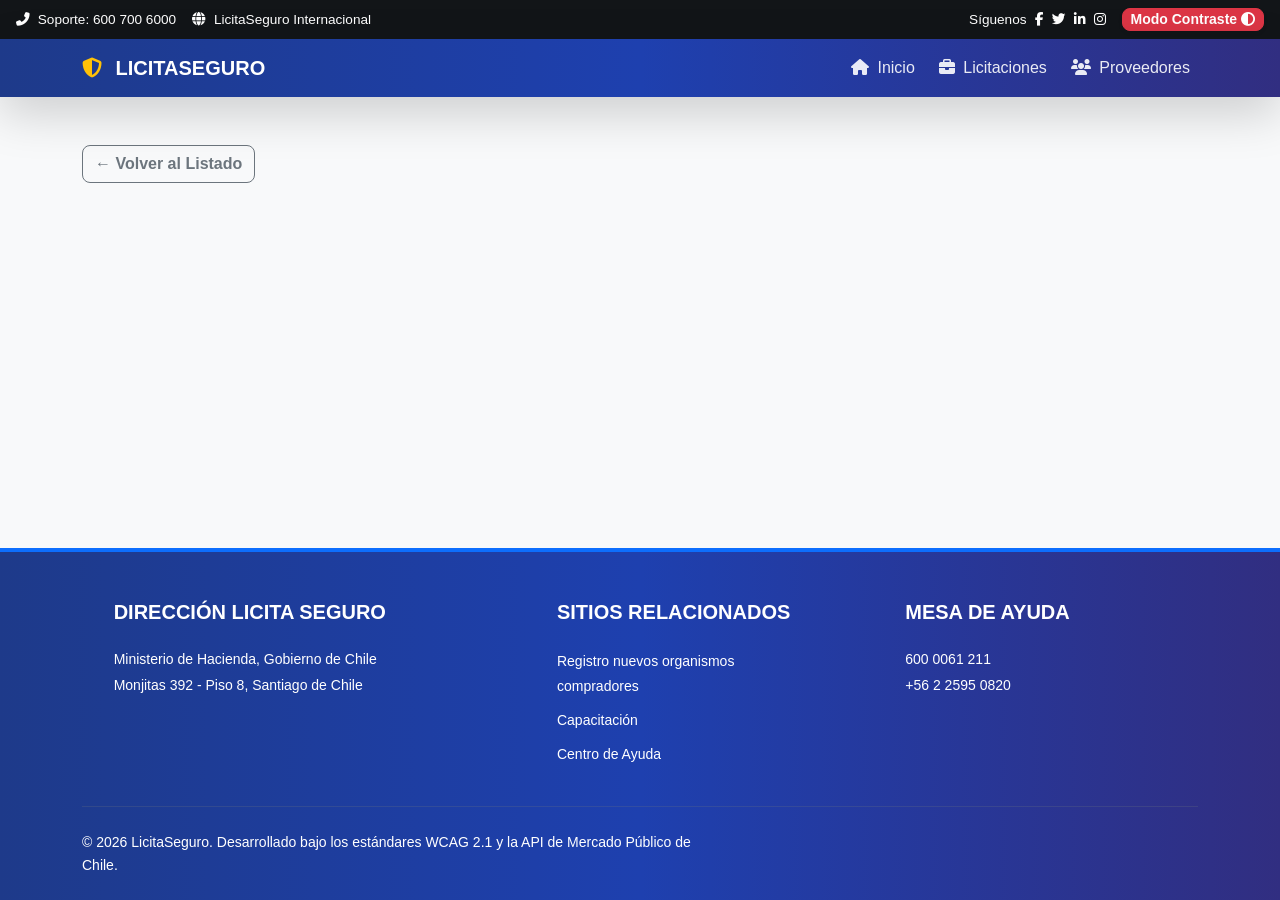
==== detalle.html @ 99b27ce0 "Add files via upload" ====
<!DOCTYPE html>
<html lang="es">

<head>
    <meta charset="UTF-8">
    <meta name="viewport" content="width=device-width, initial-scale=1.0">
    <title>LicitaSeguro - Detalle de Licitación</title>
    <link href="https://cdn.jsdelivr.net/npm/bootstrap@5.3.0/dist/css/bootstrap.min.css" rel="stylesheet">
    <link rel="stylesheet" href="css/styles.css">
    <link rel="stylesheet" href="https://cdnjs.cloudflare.com/ajax/libs/font-awesome/6.5.1/css/all.min.css" />
</head>

<body class="bg-light d-flex flex-column min-vh-100">
    <div class="topbar-custom py-2 px-3 d-flex justify-content-between align-items-center" style="font-size: 0.85rem;">
        <div class="d-flex gap-3">
            <span class="d-none d-md-inline"><i class="fas fa-phone-alt me-1"></i> Soporte: 600 700 6000</span>
            <span class="d-none d-md-inline"><i class="fas fa-globe me-1"></i> LicitaSeguro Internacional</span>
        </div>

        <div class="d-flex align-items-center gap-3">
            <div class="d-flex gap-2">
                <span>Síguenos</span>
                <a href="https://www.instagram.com/licitaseguro2024/" class="text-white" title="Facebook" aria-label="Síguenos en Facebook"><i class="fab fa-facebook-f"></i></a>
                <a href="https://www.instagram.com/licitaseguro2024/" class="text-white" title="X (Twitter)" aria-label="Síguenos en X"><i class="fab fa-twitter"></i></a>
                <a href="https://www.instagram.com/licitaseguro2024/" class="text-white" title="LinkedIn" aria-label="Síguenos en LinkedIn"><i class="fab fa-linkedin-in"></i></a>
                <a href="https://www.instagram.com/licitaseguro2024/" class="text-white" title="Instagram" aria-label="Síguenos en Instagram"><i class="fab fa-instagram"></i></a>
            </div>

            <button id="btn-alto-contraste" class="btn btn-sm btn-contraste-rojo py-0 px-2 shadow-sm" aria-label="Activar modo alto contraste">
                <span>Modo Contraste</span>
                <i class="fas fa-adjust"></i>
            </button>
        </div>
    </div>

    <nav class="navbar navbar-expand-lg navbar-dark navbar-gradient shadow-lg">
        <div class="container">
            <a class="navbar-brand fw-bold text-uppercase tracking-wider" href="index.html">
                <i class="fas fa-shield-alt text-warning me-2"></i> LicitaSeguro
            </a>

            <button class="navbar-toggler" type="button" data-bs-toggle="collapse" data-bs-target="#navbarNav">
                <span class="navbar-toggler-icon"></span>
            </button>

            <div class="collapse navbar-collapse" id="navbarNav">
                <ul class="navbar-nav ms-auto align-items-center gap-2">
                    <li class="nav-item">
                        <a class="nav-link" href="index.html"><i class="fas fa-home me-1"></i> Inicio</a>
                    </li>
                    <li class="nav-item">
                        <a class="nav-link active" href="licitaciones.html"><i class="fas fa-briefcase me-1"></i> Licitaciones</a>
                    </li>
                    <li class="nav-item">
                        <a class="nav-link" href="proveedores.html"><i class="fas fa-users me-1"></i> Proveedores</a>
                    </li>
                </ul>
            </div>
        </div>
    </nav>

    <main class="container my-5 flex-grow-1">
        <a href="licitaciones.html" class="btn btn-outline-secondary mb-4" tabindex="0">&larr; Volver al Listado</a>

        <div id="loader" class="text-center my-5 d-none" aria-live="polite">
            <div class="spinner-border text-primary" role="status"></div>
            <p class="mt-2 text-muted">Obteniendo detalles del proceso...</p>
        </div>

        <div id="mensaje-alerta" class="alert d-none" role="alert" aria-live="assertive"></div>

        <article id="detalle-licitacion" class="card shadow-sm border-0 p-4 d-none">
            <header class="border-bottom pb-3 mb-4 d-flex justify-content-between align-items-start flex-wrap">
                <div>
                    <span class="badge bg-primary mb-2 fs-6" id="detalle-estado" tabindex="0">Estado</span>
                    <h1 class="h2 fw-bold" id="detalle-nombre" tabindex="0">Nombre de la Licitación</h1>
                    <p class="mb-2">Código Externo: <strong id="detalle-codigo"></strong></p>

                    <div class="p-2 rounded border mt-2">
                        <p class="mb-1 small">🏢 <strong>Organismo Comprador:</strong> <span id="detalle-organismo">--</span> (<span id="detalle-rut-comprador">--</span>)</p>
                        <p class="mb-0 small">📅 <strong>Fecha de Cierre de Postulación:</strong> <span id="detalle-fecha-cierre" class="text-danger fw-bold">--</span></p>
                    </div>
                </div>

                <div class="bg-white p-3 rounded border shadow-sm text-end mt-2 mt-md-0" style="min-width: 220px;">
                    <span class="text-muted d-block small fw-bold" id="label-monto">Monto Financiero</span>
                    <h3 class="text-success fw-bold mb-1" id="detalle-monto">$-</h3>
                    <span class="badge bg-light text-dark border d-block my-2" id="detalle-rut-proveedor">RUT Proveedor</span>
                    <button id="btn-ver-proveedor" class="btn btn-sm btn-success w-100 d-none" tabindex="0">Ver Ficha Empresa</button>
                </div>
            </header>

            <div class="row g-4 mb-4">
                <div class="col-12">
                    <h2 class="h5 fw-bold text-secondary border-bottom pb-2" tabindex="0">Descripción General del Proceso</h2>
                    <p id="detalle-descripcion" class="p-3 rounded" tabindex="0">Cargando descripción...</p>
                </div>
            </div>

            <div class="row g-4">
                <div class="col-12">
                    <h2 class="h5 fw-bold text-secondary mb-3" tabindex="0">Líneas de Bienes o Servicios Solicitados</h2>
                    <div class="table-responsive">
                        <table class="table table-bordered table-striped align-middle" aria-label="Lista de productos incluidos en la licitación">
                            <thead class="table-light">
                                <tr>
                                    <th scope="col">#</th>
                                    <th scope="col">Categoría / Producto</th>
                                    <th scope="col">Descripción Técnica</th>
                                    <th scope="col" class="text-center">Cantidad</th>
                                    <th scope="col">Unidad</th>
                                </tr>
                            </thead>
                            <tbody id="tabla-detalle-items"></tbody>
                        </table>
                    </div>
                </div>
            </div>
        </article>
    </main>

    <footer class="bar-footer text-white pt-5 pb-4 mt-auto border-top border-primary border-4">
        <div class="container text-md-start text-center">
            <div class="row g-4">
                <div class="col-md-4 col-lg-4 mx-auto">
                    <h5 class="text-uppercase fw-bold mb-4">Dirección Licita Seguro</h5>
                    <p class="small mb-1">Ministerio de Hacienda, Gobierno de Chile</p>
                    <p class="small">Monjitas 392 - Piso 8, Santiago de Chile</p>
                </div>
                <div class="col-md-3 col-lg-3 mx-auto">
                    <h5 class="text-uppercase fw-bold mb-4">Sitios relacionados</h5>
                    <ul class="list-unstyled">
                        <li class="mb-2"><a href="https://comprador.mercadopublico.cl/registrarme" class="text-white text-decoration-none small">Registro nuevos organismos compradores</a></li>
                        <li class="mb-2"><a href="https://capacitacion.chilecompra.cl/mod/page/view.php?id=18633" class="text-white text-decoration-none small">Capacitación</a></li>
                        <li class="mb-2"><a href="https://ayuda.mercadopublico.cl/" class="text-white text-decoration-none small">Centro de Ayuda</a></li>
                    </ul>
                </div>
                <div class="col-md-4 col-lg-3 mx-auto">
                    <h5 class="text-uppercase fw-bold mb-4">Mesa de Ayuda</h5>
                    <p class="small mb-1">600 0061 211</p>
                    <p class="small mb-1">+56 2 2595 0820</p>
                </div>
            </div>
            <hr class="my-4 border-secondary">
            <div class="row align-items-center">
                <div class="col-md-7 text-md-start small">
                    &copy; 2026 LicitaSeguro. Desarrollado bajo los estándares WCAG 2.1 y la API de Mercado Público de Chile.
                </div>
            </div>
        </div>
    </footer>

    <script src="https://cdn.jsdelivr.net/npm/bootstrap@5.3.0/dist/js/bootstrap.bundle.min.js"></script>
    <script src="js/validaciones.js"></script>
    <script src="js/api.js"></script>
    <script src="js/ui.js"></script>
</body>

</html>
---- css/styles.css ----
/* --- MEJORAS VISUALES PARA LICITASEGURO --- */

/* 1. Tipografía y Espaciado Moderno */
body {
    font-family: 'Inter', -apple-system, BlinkMacSystemFont, "Segoe UI", Roboto, sans-serif;
    line-height: 1.6;
    background-color: var(--bg-light);
}

/* Colores personalizados */
.topbar-custom {
    background-color: #121518 !important;
    color: #ffffff;
    font-size: 0.85rem;
}

.navbar-gradient, .bar-footer {
    background: linear-gradient(90deg, #1e3a8a 0%, #1e40af 50%, #312e81 100%) !important;
}

/* Mejora visual para los enlaces del nav */
.navbar-gradient .nav-link {
    color: rgba(255, 255, 255, 0.9) !important;
    transition: 0.3s;
}

.navbar-gradient .nav-link:hover {
    color: #ffffff !important;
    text-shadow: 0 0 8px rgba(255,255,255,0.3);
}

/* 2. Tarjetas con Estética Premium */
.card {
    border: none;
    border-radius: 15px;
    box-shadow: 0 10px 20px rgba(0,0,0,0.05);
    overflow: hidden;
    transition: transform 0.2s ease-in-out;
}

.card:hover {
    transform: translateY(-5px);
}

/* 3. Tablas con Estilo Dashboard */
.table {
    margin-bottom: 0;
}

.table thead {
    background-color: var(--primary-color);
    color: white;
    text-transform: uppercase;
    font-size: 0.75rem;
    letter-spacing: 1px;
}

.table tbody tr:nth-of-type(even) {
    background-color: #f8f9fa;
}

.table tbody tr:hover {
    background-color: #eef2f7;
    cursor: pointer;
}

/* 4. Botones con mejor interacción */
.btn {
    border-radius: 8px;
    font-weight: 600;
    transition: all 0.3s ease;
}

.btn-primary {
    background-color: var(--primary-color);
    border-color: var(--primary-color);
}

.btn-primary:hover {
    background-color: #34495e; /* Un tono más oscuro para el hover */
    transform: scale(1.02);
}

/* Estilos para el Modo Alto Contraste */
.alto-contraste-activo {
    background-color: #000 !important;
    color: #fff !important;
}

.alto-contraste-activo .card,
.alto-contraste-activo .table {
    border: 2px solid #fff !important;
    background-color: #000 !important;
    color: #fff !important;
}


/* botón de contraste rojo */
.btn-contraste-rojo {
    background-color: #dc3545; /* Rojo Bootstrap */
    color: white !important;
    border: 1px solid #dc3545;
    transition: all 0.3s ease;
}

.btn-contraste-rojo:hover {
    background-color: #b02a37; /* Rojo más oscuro para el hover */
    border-color: #a32833;
    transform: scale(1.05); /* Pequeño efecto de elevación */
    box-shadow: 0 4px 8px rgba(0,0,0,0.2);
}
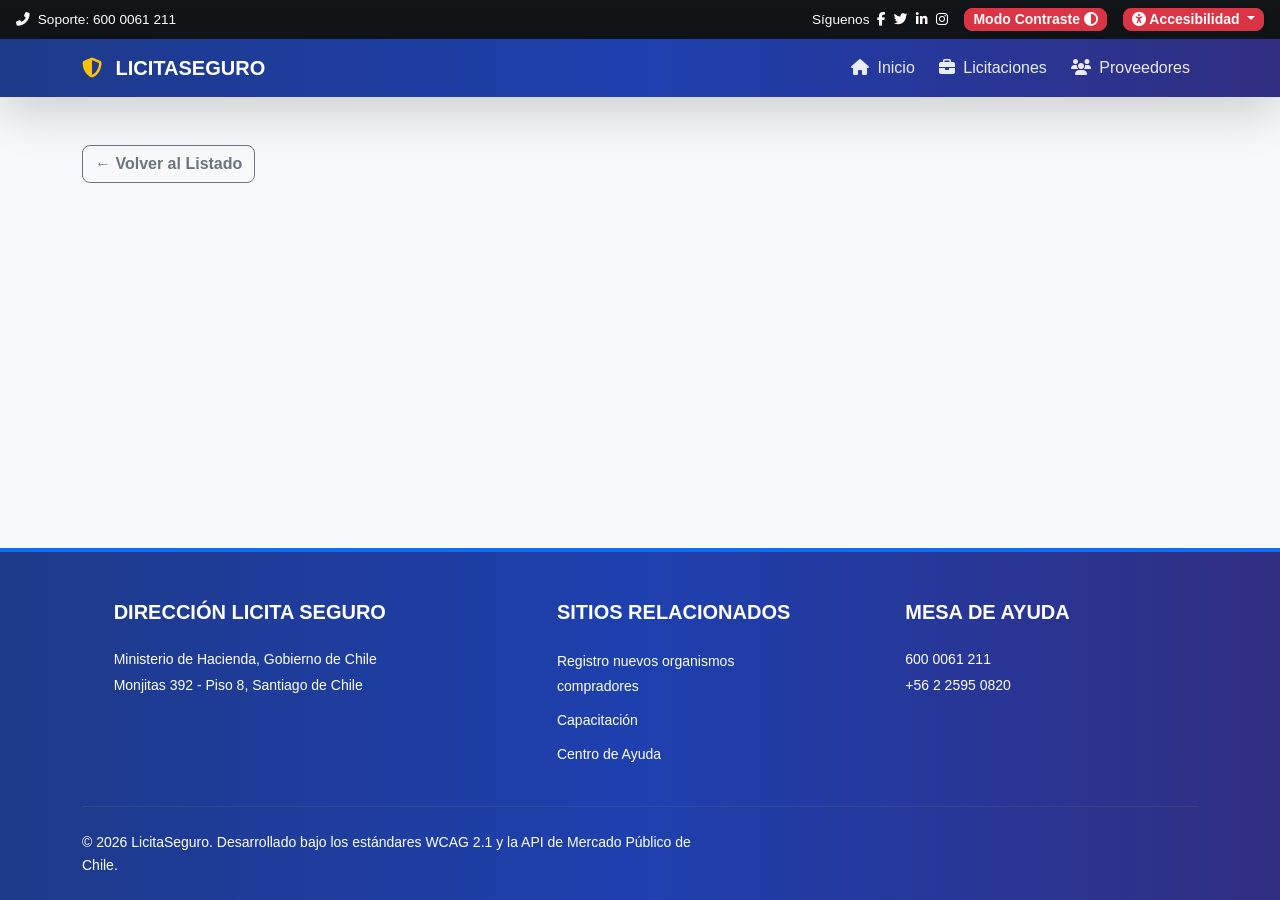
==== commit 358c10fb: "Add files via upload" ====
--- a/detalle.html
+++ b/detalle.html
@@ -13,23 +13,52 @@
 <body class="bg-light d-flex flex-column min-vh-100">
     <div class="topbar-custom py-2 px-3 d-flex justify-content-between align-items-center" style="font-size: 0.85rem;">
         <div class="d-flex gap-3">
-            <span class="d-none d-md-inline"><i class="fas fa-phone-alt me-1"></i> Soporte: 600 700 6000</span>
-            <span class="d-none d-md-inline"><i class="fas fa-globe me-1"></i> LicitaSeguro Internacional</span>
+            <span class="d-none d-md-inline"><i class="fas fa-phone-alt me-1"></i> Soporte: 600 0061 211</span>
         </div>
 
         <div class="d-flex align-items-center gap-3">
             <div class="d-flex gap-2">
-                <span>Síguenos</span>
-                <a href="https://www.instagram.com/licitaseguro2024/" class="text-white" title="Facebook" aria-label="Síguenos en Facebook"><i class="fab fa-facebook-f"></i></a>
-                <a href="https://www.instagram.com/licitaseguro2024/" class="text-white" title="X (Twitter)" aria-label="Síguenos en X"><i class="fab fa-twitter"></i></a>
-                <a href="https://www.instagram.com/licitaseguro2024/" class="text-white" title="LinkedIn" aria-label="Síguenos en LinkedIn"><i class="fab fa-linkedin-in"></i></a>
-                <a href="https://www.instagram.com/licitaseguro2024/" class="text-white" title="Instagram" aria-label="Síguenos en Instagram"><i class="fab fa-instagram"></i></a>
-            </div>
-
-            <button id="btn-alto-contraste" class="btn btn-sm btn-contraste-rojo py-0 px-2 shadow-sm" aria-label="Activar modo alto contraste">
-                <span>Modo Contraste</span>
+                <span class="d-none d-md-inline">Síguenos</span>
+                <a href="https://www.instagram.com/licitaseguro2024/" class="text-white" title="Facebook"
+                    aria-label="Síguenos en Facebook"><i class="fab fa-facebook-f"></i></a>
+                <a href="https://www.instagram.com/licitaseguro2024/" class="text-white" title="X (Twitter)"
+                    aria-label="Síguenos en X"><i class="fab fa-twitter"></i></a>
+                <a href="https://www.instagram.com/licitaseguro2024/" class="text-white" title="LinkedIn"
+                    aria-label="Síguenos en LinkedIn"><i class="fab fa-linkedin-in"></i></a>
+                <a href="https://www.instagram.com/licitaseguro2024/" class="text-white" title="Instagram"
+                    aria-label="Síguenos en Instagram"><i class="fab fa-instagram"></i></a>
+            </div>
+
+            <button id="btn-alto-contraste" class="btn btn-sm btn-contraste-rojo py-0 px-2 shadow-sm"
+                aria-label="Activar modo alto contraste">
+                <span class="d-none d-md-inline">Modo Contraste</span>
                 <i class="fas fa-adjust"></i>
             </button>
+            <div class="dropdown">
+                <button class="btn btn-sm btn-contraste-rojo py-0 px-2 shadow-sm dropdown-toggle" type="button" data-bs-toggle="dropdown"
+                    aria-expanded="false">
+                    <i class="fa-solid fa-universal-access"></i>
+                    <span>Accesibilidad</span>
+                </button>
+
+                <ul class="dropdown-menu dropdown-menu-end">
+                    <li>
+                        <button class="dropdown-item" onclick="changeFontSize('increase')">
+                            A+ Aumentar
+                        </button>
+                    </li>
+                    <li>
+                        <button class="dropdown-item" onclick="changeFontSize('decrease')">
+                            A- Reducir
+                        </button>
+                    </li>
+                    <li>
+                        <button class="dropdown-item" onclick="changeFontSize('reset')">
+                            A Restablecer
+                        </button>
+                    </li>
+                </ul>
+            </div>
         </div>
     </div>
 
@@ -49,7 +78,8 @@
                         <a class="nav-link" href="index.html"><i class="fas fa-home me-1"></i> Inicio</a>
                     </li>
                     <li class="nav-item">
-                        <a class="nav-link active" href="licitaciones.html"><i class="fas fa-briefcase me-1"></i> Licitaciones</a>
+                        <a class="nav-link active" href="licitaciones.html"><i class="fas fa-briefcase me-1"></i>
+                            Licitaciones</a>
                     </li>
                     <li class="nav-item">
                         <a class="nav-link" href="proveedores.html"><i class="fas fa-users me-1"></i> Proveedores</a>
@@ -77,36 +107,47 @@
                     <p class="mb-2">Código Externo: <strong id="detalle-codigo"></strong></p>
 
                     <div class="p-2 rounded border mt-2">
-                        <p class="mb-1 small">🏢 <strong>Organismo Comprador:</strong> <span id="detalle-organismo">--</span> (<span id="detalle-rut-comprador">--</span>)</p>
-                        <p class="mb-0 small">📅 <strong>Fecha de Cierre de Postulación:</strong> <span id="detalle-fecha-cierre" class="text-danger fw-bold">--</span></p>
+                        <p class="mb-1 small">🏢 <strong>Organismo Comprador:</strong> <span
+                                id="detalle-organismo" class="fw-bold">--</span> (<span id="detalle-rut-comprador">--</span>)</p>
+                        <p class="mb-0 small">📅 <strong>Region del Comprador:</strong> <span id="detalle-region"
+                                class="fw-bold">--</span></p>
                     </div>
-                </div>
-
-                <div class="bg-white p-3 rounded border shadow-sm text-end mt-2 mt-md-0" style="min-width: 220px;">
-                    <span class="text-muted d-block small fw-bold" id="label-monto">Monto Financiero</span>
-                    <h3 class="text-success fw-bold mb-1" id="detalle-monto">$-</h3>
-                    <span class="badge bg-light text-dark border d-block my-2" id="detalle-rut-proveedor">RUT Proveedor</span>
-                    <button id="btn-ver-proveedor" class="btn btn-sm btn-success w-100 d-none" tabindex="0">Ver Ficha Empresa</button>
-                </div>
+
+                </div>
+
+                <div class=" rounded border shadow-sm text-center mt-2 mt-md-0" style="min-width: 220px;">
+                    <span class=" d-block small fw-bold" id="label-monto">Monto Financiero</span>
+                    <h3 class=" fw-bold mb-1" id="detalle-monto">$-</h3>
+                    <span class="badge bg-light text-dark border d-block my-2" id="detalle-rut-proveedor">RUT
+                        Proveedor</span>
+                    <button id="btn-ver-proveedor" class="btn btn-sm  w-100 d-none" tabindex="0">Ver Ficha
+                        Empresa</button>
+                </div>
+
+                <div class="p-2 rounded border mt-2">
+                    <p class="mb-1 small"> <strong>Responsable del Pago:</strong> <span
+                            id="detalle-pago">--</span></p>
+                    <p class="mb-0 small"> <strong>Responsable del Contrato:</strong> <span 
+                        id="detalle-contrato">--</span></p>
+                </div>
+
             </header>
-
-            <div class="row g-4 mb-4">
-                <div class="col-12">
-                    <h2 class="h5 fw-bold text-secondary border-bottom pb-2" tabindex="0">Descripción General del Proceso</h2>
-                    <p id="detalle-descripcion" class="p-3 rounded" tabindex="0">Cargando descripción...</p>
-                </div>
-            </div>
 
             <div class="row g-4">
                 <div class="col-12">
-                    <h2 class="h5 fw-bold text-secondary mb-3" tabindex="0">Líneas de Bienes o Servicios Solicitados</h2>
+                    <h2 class="h5 fw-bold text-secondary mb-3" tabindex="0">Líneas de Bienes o Servicios Solicitados
+                    </h2>
                     <div class="table-responsive">
-                        <table class="table table-bordered table-striped align-middle" aria-label="Lista de productos incluidos en la licitación">
+                        <table class="table table-bordered table-striped align-middle"
+                            aria-label="Lista de productos incluidos en la licitación">
                             <thead class="table-light">
                                 <tr>
                                     <th scope="col">#</th>
-                                    <th scope="col">Categoría / Producto</th>
-                                    <th scope="col">Descripción Técnica</th>
+                                    <th scope="col">Codigo Producto</th>
+                                    <th scope="col">Codigo Categoria</th>
+                                    <th scope="col">Categoria</th>
+                                    <th scope="col">Nombre del Producto</th>
+                                    <th scope="col">Descripción</th>
                                     <th scope="col" class="text-center">Cantidad</th>
                                     <th scope="col">Unidad</th>
                                 </tr>
@@ -130,9 +171,13 @@
                 <div class="col-md-3 col-lg-3 mx-auto">
                     <h5 class="text-uppercase fw-bold mb-4">Sitios relacionados</h5>
                     <ul class="list-unstyled">
-                        <li class="mb-2"><a href="https://comprador.mercadopublico.cl/registrarme" class="text-white text-decoration-none small">Registro nuevos organismos compradores</a></li>
-                        <li class="mb-2"><a href="https://capacitacion.chilecompra.cl/mod/page/view.php?id=18633" class="text-white text-decoration-none small">Capacitación</a></li>
-                        <li class="mb-2"><a href="https://ayuda.mercadopublico.cl/" class="text-white text-decoration-none small">Centro de Ayuda</a></li>
+                        <li class="mb-2"><a href="https://comprador.mercadopublico.cl/registrarme"
+                                class="text-white text-decoration-none small">Registro nuevos organismos compradores</a>
+                        </li>
+                        <li class="mb-2"><a href="https://capacitacion.chilecompra.cl/mod/page/view.php?id=18633"
+                                class="text-white text-decoration-none small">Capacitación</a></li>
+                        <li class="mb-2"><a href="https://ayuda.mercadopublico.cl/"
+                                class="text-white text-decoration-none small">Centro de Ayuda</a></li>
                     </ul>
                 </div>
                 <div class="col-md-4 col-lg-3 mx-auto">
@@ -144,7 +189,8 @@
             <hr class="my-4 border-secondary">
             <div class="row align-items-center">
                 <div class="col-md-7 text-md-start small">
-                    &copy; 2026 LicitaSeguro. Desarrollado bajo los estándares WCAG 2.1 y la API de Mercado Público de Chile.
+                    &copy; 2026 LicitaSeguro. Desarrollado bajo los estándares WCAG 2.1 y la API de Mercado Público de
+                    Chile.
                 </div>
             </div>
         </div>
@@ -154,6 +200,7 @@
     <script src="js/validaciones.js"></script>
     <script src="js/api.js"></script>
     <script src="js/ui.js"></script>
+    <script src="js/accesibilidad.js"></script>
 </body>
 
 </html>
--- a/css/styles.css
+++ b/css/styles.css
@@ -108,4 +108,4 @@
     border-color: #a32833;
     transform: scale(1.05); /* Pequeño efecto de elevación */
     box-shadow: 0 4px 8px rgba(0,0,0,0.2);
-}+}
